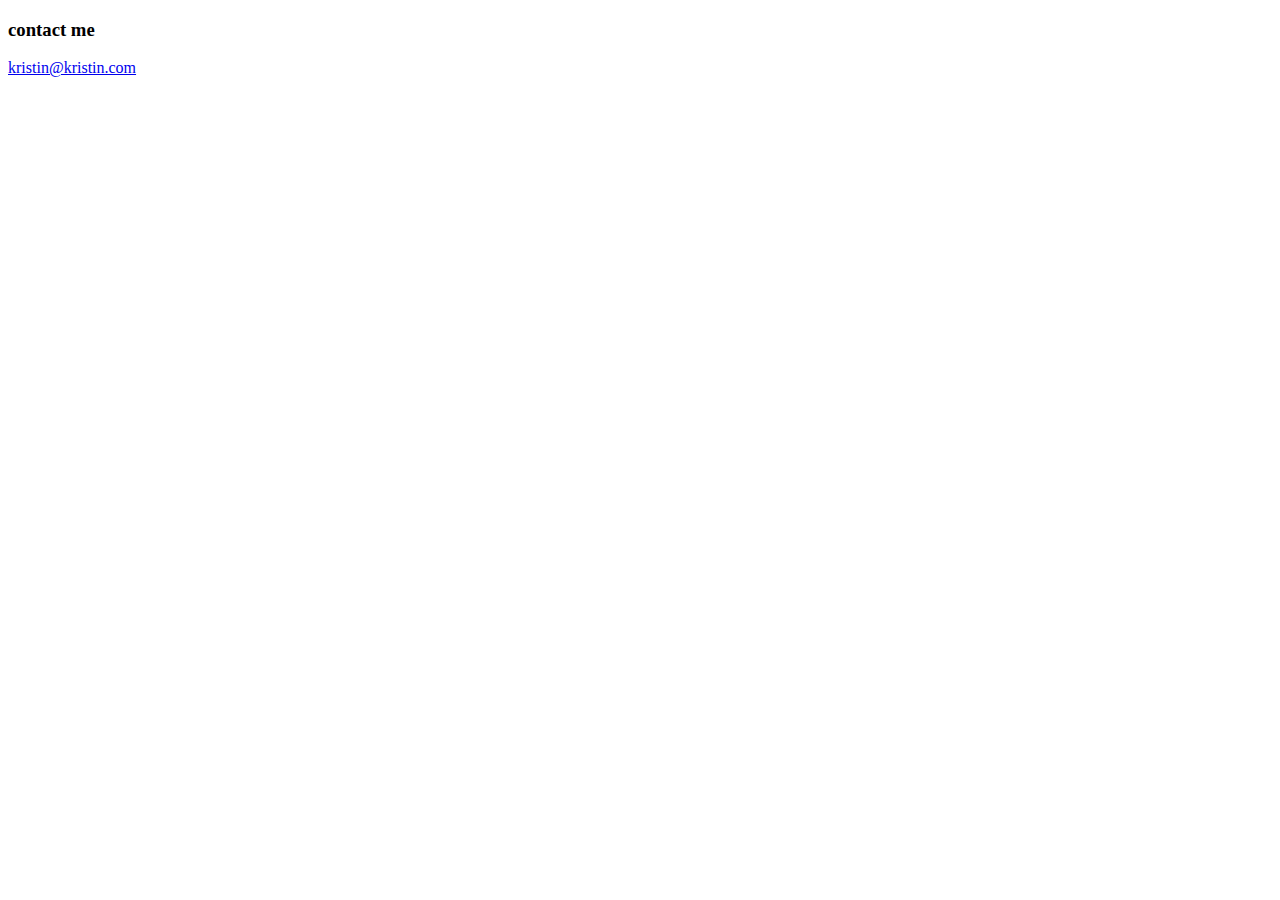
==== contact.html @ cb3d9772 "created basic structure" ====
<!DOCTYPE html>
<html lang="en">
<head>
    <meta charset="UTF-8">
    <meta name="viewport" content="width=device-width, initial-scale=1.0">
    <title>Document</title>
</head>
<body>
    <h3>contact me</h3>
    <a href="mailto:kristin@kristin.com">kristin@kristin.com</a>
</body>
</html>
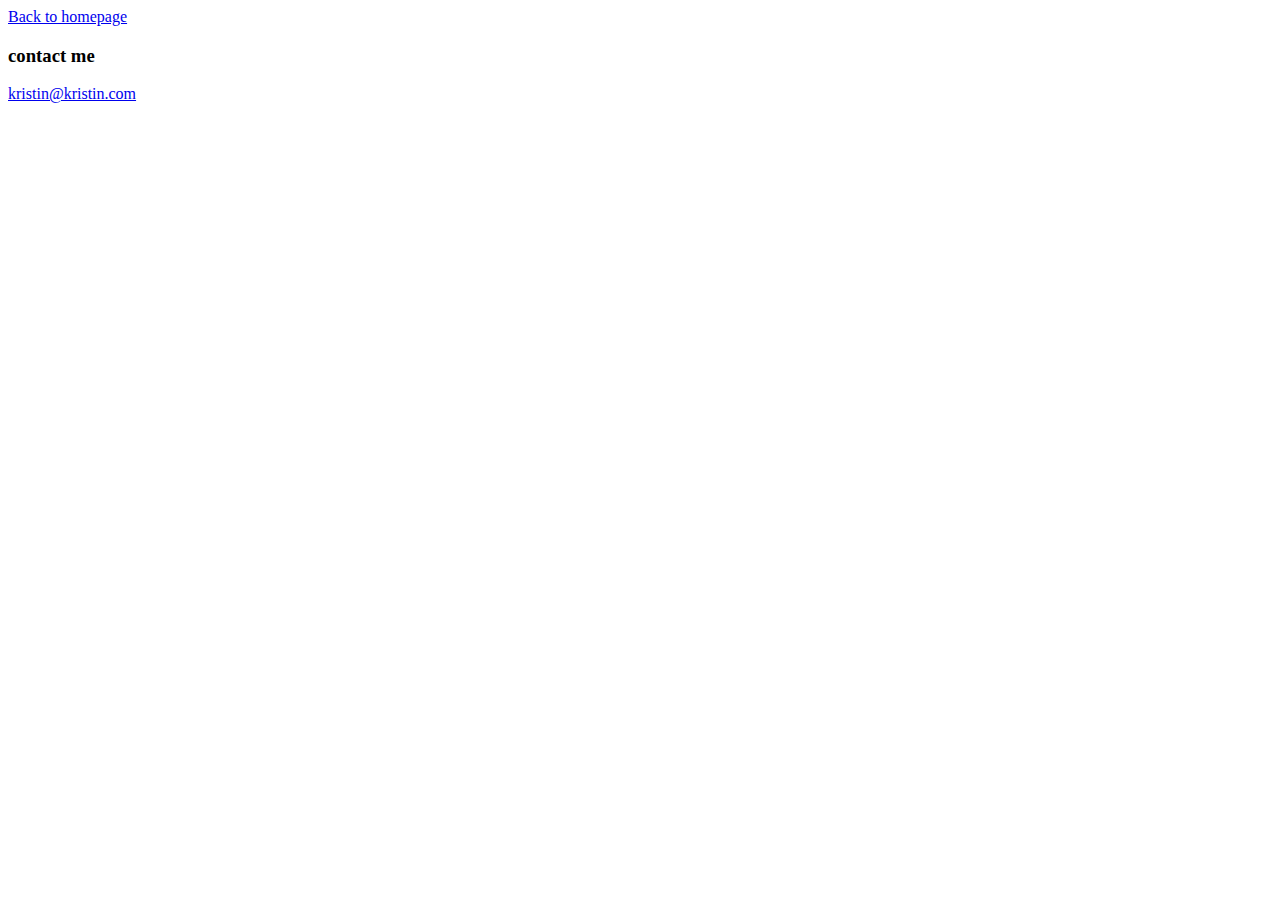
==== commit 0f69aded: "added links to connect all pages" ====
--- a/contact.html
+++ b/contact.html
@@ -6,6 +6,7 @@
     <title>Document</title>
 </head>
 <body>
+    <a href="/">Back to homepage</a>
     <h3>contact me</h3>
     <a href="mailto:kristin@kristin.com">kristin@kristin.com</a>
 </body>
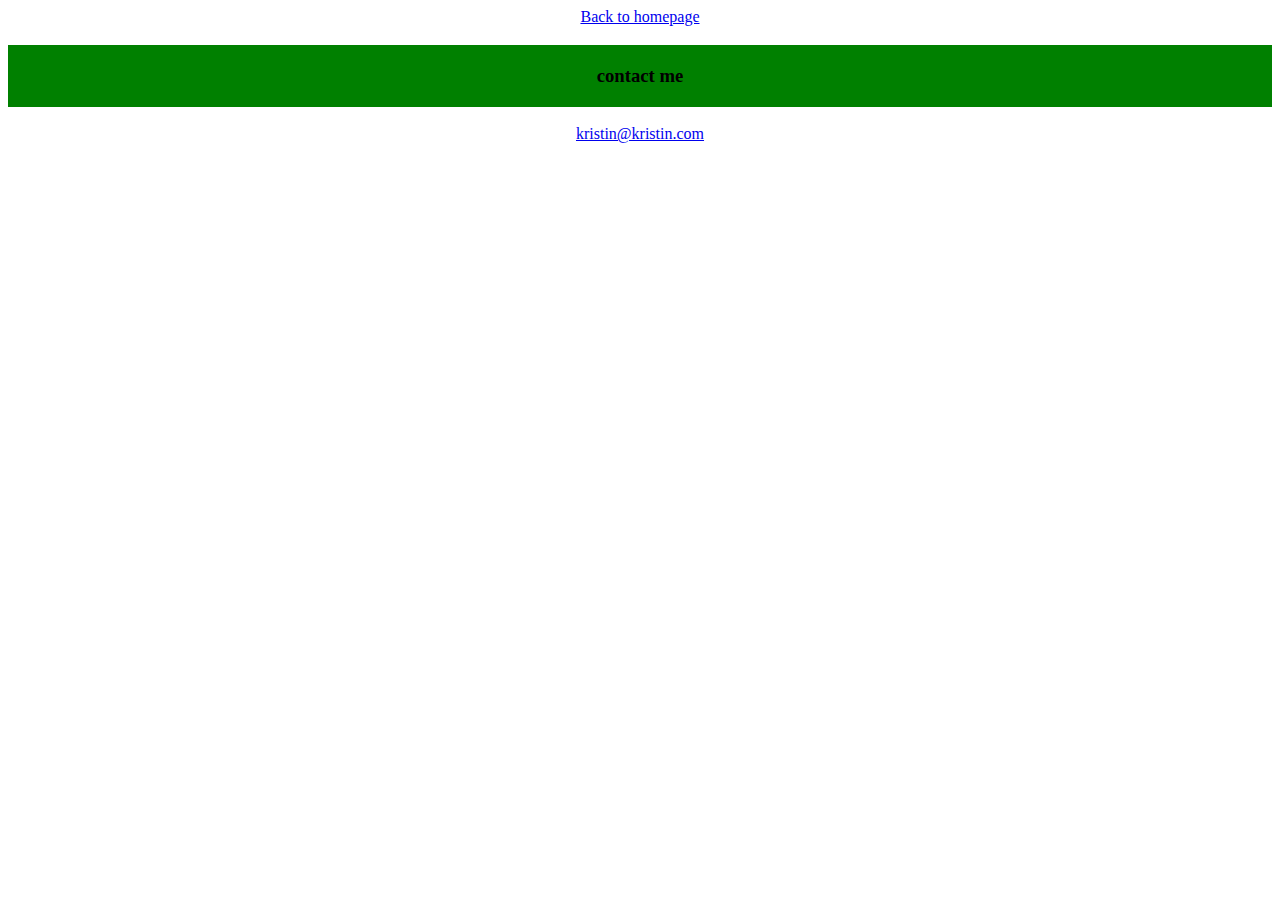
==== commit cfe05221: "added CSS for all pages" ====
--- a/contact.html
+++ b/contact.html
@@ -3,7 +3,8 @@
 <head>
     <meta charset="UTF-8">
     <meta name="viewport" content="width=device-width, initial-scale=1.0">
-    <title>Document</title>
+    <link rel="stylesheet" href="/src/styles.css">
+    <title>Contact</title>
 </head>
 <body>
     <a href="/">Back to homepage</a>
--- a/src/styles.css
+++ b/src/styles.css
@@ -0,0 +1,18 @@
+body {
+    text-align: center;
+}
+
+h1 {
+    color: red;
+}
+
+h3 {
+    background: green;
+    padding: 20px;
+}
+
+img {
+    width: 500px;
+    margin: 40px;
+    
+}
